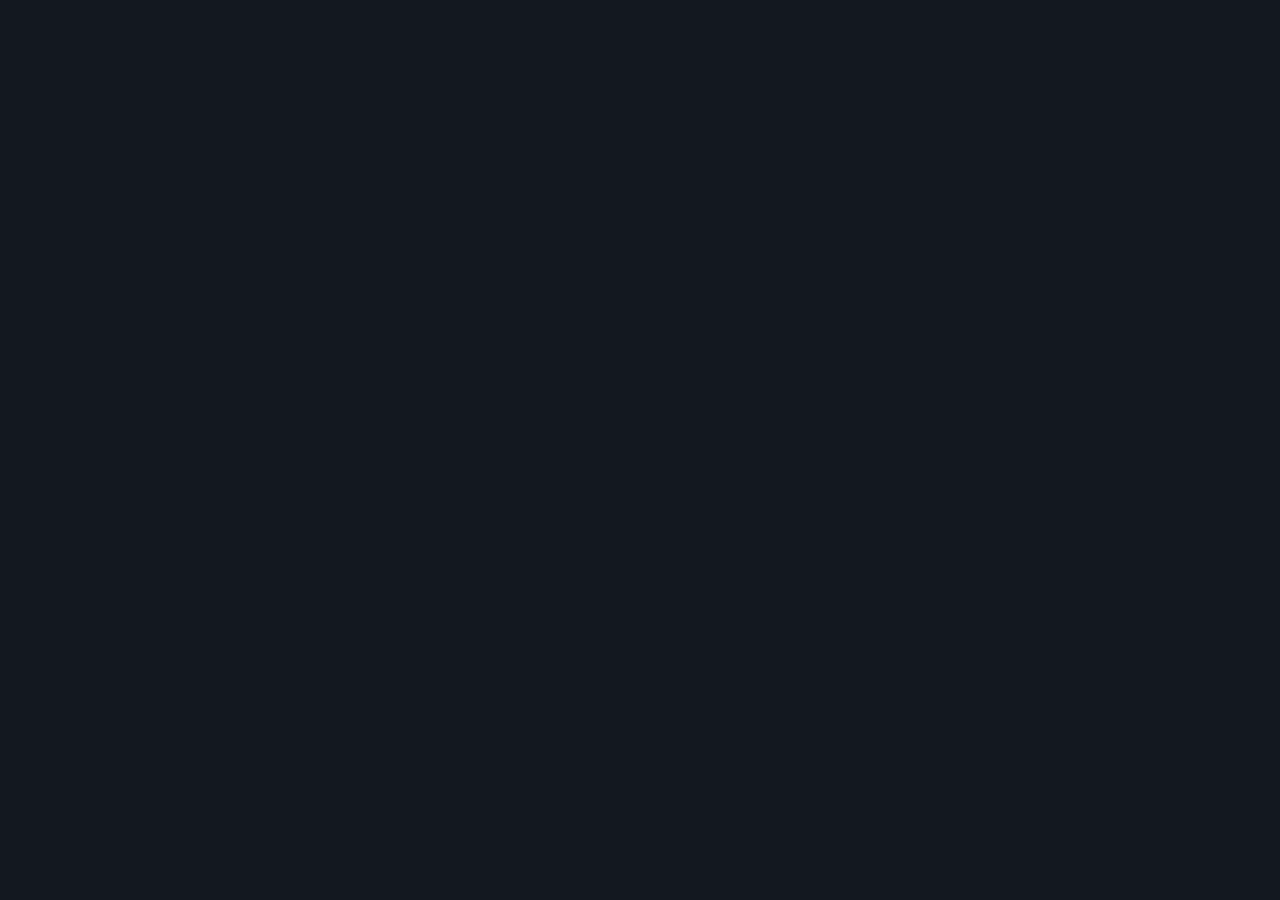
==== 1toOneConverterOnline/wwwroot/index.html @ fc114875 "Disable service worker for now (it sucks)" ====
<!DOCTYPE html>
<html lang="en">
<head>
    <meta charset="UTF-8" />
    <meta http-equiv="X-UA-Compatible" content="IE=edge" />
    <meta name="viewport" content="width=device-width, initial-scale=1.0" />

    <link rel="stylesheet" href="css/main.css" />
    <link rel="stylesheet" href="css/blazor.css" />
    <link rel="stylesheet" href="css/tweaks.css" />

    <link href="manifest.json" rel="manifest" />
    <link rel="apple-touch-icon" sizes="512x512" href="icon-512.png" />
    <link rel="apple-touch-icon" sizes="192x192" href="icon-192.png" />

    <meta property="og:title" content="1toOne Converter Online">
    <meta property="og:description" content="An online map converter for TMOne title packs.">
    <meta property="og:url" content="">
    <meta property="og:type" content="website">
    <meta property="og:image" content="/img/embed.png">
    <meta name="twitter:card" content="summary_large_image">
    <meta name="twitter:title" content="1toOne Converter Online">
    <meta name="twitter:image" content="https://bigbang1112.github.io/1toone-converter-online/img/embed.png"> <!-- may need full url instead -->

    <title>1toOne Converter</title>
    <base href="/" />

    <style>
        .loader {
            color: #ffffff;
            font-size: 20px;
            margin: 100px auto;
            width: 1em;
            height: 1em;
            border-radius: 50%;
            position: relative;
            text-indent: -9999em;
            -webkit-animation: load4 1.3s infinite linear;
            animation: load4 1.3s infinite linear;
            -webkit-transform: translateZ(0);
            -ms-transform: translateZ(0);
            transform: translateZ(0);
        }

        @-webkit-keyframes load4 {
            0%, 100% {
                box-shadow: 0 -3em 0 0.2em, 2em -2em 0 0em, 3em 0 0 -1em, 2em 2em 0 -1em, 0 3em 0 -1em, -2em 2em 0 -1em, -3em 0 0 -1em, -2em -2em 0 0;
            }

            12.5% {
                box-shadow: 0 -3em 0 0, 2em -2em 0 0.2em, 3em 0 0 0, 2em 2em 0 -1em, 0 3em 0 -1em, -2em 2em 0 -1em, -3em 0 0 -1em, -2em -2em 0 -1em;
            }

            25% {
                box-shadow: 0 -3em 0 -0.5em, 2em -2em 0 0, 3em 0 0 0.2em, 2em 2em 0 0, 0 3em 0 -1em, -2em 2em 0 -1em, -3em 0 0 -1em, -2em -2em 0 -1em;
            }

            37.5% {
                box-shadow: 0 -3em 0 -1em, 2em -2em 0 -1em, 3em 0em 0 0, 2em 2em 0 0.2em, 0 3em 0 0em, -2em 2em 0 -1em, -3em 0em 0 -1em, -2em -2em 0 -1em;
            }

            50% {
                box-shadow: 0 -3em 0 -1em, 2em -2em 0 -1em, 3em 0 0 -1em, 2em 2em 0 0em, 0 3em 0 0.2em, -2em 2em 0 0, -3em 0em 0 -1em, -2em -2em 0 -1em;
            }

            62.5% {
                box-shadow: 0 -3em 0 -1em, 2em -2em 0 -1em, 3em 0 0 -1em, 2em 2em 0 -1em, 0 3em 0 0, -2em 2em 0 0.2em, -3em 0 0 0, -2em -2em 0 -1em;
            }

            75% {
                box-shadow: 0em -3em 0 -1em, 2em -2em 0 -1em, 3em 0em 0 -1em, 2em 2em 0 -1em, 0 3em 0 -1em, -2em 2em 0 0, -3em 0em 0 0.2em, -2em -2em 0 0;
            }

            87.5% {
                box-shadow: 0em -3em 0 0, 2em -2em 0 -1em, 3em 0 0 -1em, 2em 2em 0 -1em, 0 3em 0 -1em, -2em 2em 0 0, -3em 0em 0 0, -2em -2em 0 0.2em;
            }
        }

        @keyframes load4 {
            0%, 100% {
                box-shadow: 0 -3em 0 0.2em, 2em -2em 0 0em, 3em 0 0 -1em, 2em 2em 0 -1em, 0 3em 0 -1em, -2em 2em 0 -1em, -3em 0 0 -1em, -2em -2em 0 0;
            }

            12.5% {
                box-shadow: 0 -3em 0 0, 2em -2em 0 0.2em, 3em 0 0 0, 2em 2em 0 -1em, 0 3em 0 -1em, -2em 2em 0 -1em, -3em 0 0 -1em, -2em -2em 0 -1em;
            }

            25% {
                box-shadow: 0 -3em 0 -0.5em, 2em -2em 0 0, 3em 0 0 0.2em, 2em 2em 0 0, 0 3em 0 -1em, -2em 2em 0 -1em, -3em 0 0 -1em, -2em -2em 0 -1em;
            }

            37.5% {
                box-shadow: 0 -3em 0 -1em, 2em -2em 0 -1em, 3em 0em 0 0, 2em 2em 0 0.2em, 0 3em 0 0em, -2em 2em 0 -1em, -3em 0em 0 -1em, -2em -2em 0 -1em;
            }

            50% {
                box-shadow: 0 -3em 0 -1em, 2em -2em 0 -1em, 3em 0 0 -1em, 2em 2em 0 0em, 0 3em 0 0.2em, -2em 2em 0 0, -3em 0em 0 -1em, -2em -2em 0 -1em;
            }

            62.5% {
                box-shadow: 0 -3em 0 -1em, 2em -2em 0 -1em, 3em 0 0 -1em, 2em 2em 0 -1em, 0 3em 0 0, -2em 2em 0 0.2em, -3em 0 0 0, -2em -2em 0 -1em;
            }

            75% {
                box-shadow: 0em -3em 0 -1em, 2em -2em 0 -1em, 3em 0em 0 -1em, 2em 2em 0 -1em, 0 3em 0 -1em, -2em 2em 0 0, -3em 0em 0 0.2em, -2em -2em 0 0;
            }

            87.5% {
                box-shadow: 0em -3em 0 0, 2em -2em 0 -1em, 3em 0 0 -1em, 2em 2em 0 -1em, 0 3em 0 -1em, -2em 2em 0 0, -3em 0em 0 0, -2em -2em 0 0.2em;
            }
        }
    </style>
</head>

<body>
    <div id="app">
        <div style="display: flex; align-items: center; justify-content: center; flex-direction: column; gap: 1rem; height: 100vh;">
            <div class="loader">Loading...</div>
        </div>
    </div>

    <div id="blazor-error-ui">
        An unhandled error has occurred, see Console in DevTools.
        <a href="" class="reload">Reload</a>
    </div>

    <script src="js/main.js"></script>
    <script src="js/download.js"></script>
    <script src="_framework/blazor.webassembly.js" autostart="false"></script>
    <script type="module">
        import { BrotliDecode } from './js/decode.min.js';
        Blazor.start({
            loadBootResource: function (type, name, defaultUri, integrity) {
                if (type !== 'dotnetjs' && location.hostname !== 'localhost' && type !== 'configuration') {
                    return (async function () {
                        const response = await fetch(defaultUri + '.br', { cache: 'no-cache' });
                        if (!response.ok) {
                            throw new Error(response.statusText);
                        }
                        const originalResponseBuffer = await response.arrayBuffer();
                        const originalResponseArray = new Int8Array(originalResponseBuffer);
                        const decompressedResponseArray = BrotliDecode(originalResponseArray);
                        const contentType = type ===
                            'dotnetwasm' ? 'application/wasm' : 'application/octet-stream';
                        return new Response(decompressedResponseArray,
                            { headers: { 'content-type': contentType } });
                    })();
                }
            }
        });
    </script>
    <!--<script>navigator.serviceWorker.register('service-worker.js');</script>-->
</body>

</html>
---- 1toOneConverterOnline/wwwroot/css/main.css ----
@font-face {
  font-family: 'Red Hat Display';
  font-style: normal;
  font-weight: 400;
  font-display: swap;
  src: url(https://fonts.gstatic.com/s/redhatdisplay/v12/8vIf7wUr0m80wwYf0QCXZzYzUoTK8RZQvRd-D1NYbmyWckg.ttf) format('truetype');
}
@font-face {
  font-family: 'Red Hat Display';
  font-style: normal;
  font-weight: 900;
  font-display: swap;
  src: url(https://fonts.gstatic.com/s/redhatdisplay/v12/8vIf7wUr0m80wwYf0QCXZzYzUoTK8RZQvRd-D1NYbsWRckg.ttf) format('truetype');
}
body {
  margin: 0;
  background-color: #131820;
  color: #f2f4f7;
  font-family: 'Red Hat Display', sans-serif;
}
p {
  font-size: 1.2rem;
  line-height: 1.4;
  margin: 0;
}
#content {
  min-height: calc(100vh - 5rem);
}
#content > nav,
#content + footer {
  height: 5rem;
  background-color: #1d242f;
}
nav > div {
  max-width: 1200px;
  padding: 0 1rem;
  height: 100%;
  margin: 0 auto;
  display: flex;
  align-items: center;
}
nav > div img {
  height: 1.5rem;
}
main {
  max-width: 1000px;
  padding: 0 1rem;
  margin: 0 auto;
  display: grid;
  grid-template-columns: 1fr 18rem;
  grid-gap: 0.5rem;
}
ul {
  list-style-type: none;
  margin: 0;
  padding: 0;
}
.list {
  position: relative;
  margin: 2rem 0;
}
.list::after {
  content: '';
  top: 0;
  left: 0;
  height: 100%;
  width: 100%;
  background-color: rgba(19, 24, 32, 0.5);
  border-radius: 0.25rem;
  border: 0.25rem #3a485f solid;
  z-index: 1;
}
.list::before {
  content: 'Drop your files here';
  top: 50%;
  left: 50%;
  transform: translate(-50%, -50%);
  z-index: 2;
  text-shadow: 0 0 0.25rem #131820;
}
.list::after,
.list::before {
  position: absolute;
  opacity: 0;
  pointer-events: none;
  box-sizing: border-box;
  transition: 0.15s opacity ease-in-out;
}
.dragover.list::after,
.dragover.list::before {
  opacity: 1;
  pointer-events: all;
}
.list > * {
  transition: 0.15s filter ease-in-out;
}
.list.dragover > * {
  filter: blur(0.25rem);
}
.list.overflow {
  overflow: hidden;
}
.list .controls {
  display: flex;
  justify-content: space-between;
}
.list .controls > footer {
  display: flex;
}
.list .controls div {
  padding: 0.5rem 1.75rem;
  background-color: #1d242f;
  border-radius: 0.25rem;
  box-shadow: 0 2px 5px #131820;
  margin-right: 0.5rem;
}
.list .controls div:last-child {
  margin-right: 0;
}
.list .controls div.btn {
  transition: 0.15s background-color ease-in-out;
  cursor: pointer;
}
.list .controls div.btn:hover {
  background-color: #232b39;
}
.list li {
  height: 4rem;
  margin-top: 0.5rem;
  border-radius: 0.25rem;
  box-shadow: 0 2px 5px #131820;
  font-size: 1rem;
  transition: 0.15s background-color ease-in-out;
  cursor: pointer;
}
.list li.item {
  padding: 0 1rem;
  line-height: 1.4;
  background-color: #232b39;
  display: flex;
  justify-content: center;
  flex-direction: column;
  border-left-width: 0.75rem;
  border-left-style: solid;
}
.list li.item.bay {
  border-left-color: #3c6fc4;
}
.list li.item.speed {
  border-left-color: #f2a644;
}
.list li.item.alpine {
  border-left-color: #00baff;
}
.list li.item.selected,
.list li.item:hover {
  background-color: #2b3545;
}
.list li.item > header {
  font-weight: bold;
}
.list li.add form {
  height: 100%;
}
.list li.add form label {
  padding: 0 1rem;
  cursor: pointer;
  position: relative;
  display: flex;
  flex-direction: row;
  align-items: center;
  justify-content: flex-start;
  background-color: #1d242f;
  height: 100%;
  transition: 0.15s background-color ease-in-out;
}
.list li.add form label header {
  line-height: 0;
  padding-left: 0.75rem;
}
.list li.add form label header svg {
  fill: #7186a8;
  width: 2.8rem;
}
.list li.add form label footer {
  color: #7186a8;
  margin-left: 1rem;
}
.list li.add form label:hover {
  background-color: #232b39;
}
.list li.add form label::before {
  position: absolute;
  left: 0;
  content: '';
  height: 100%;
  width: 0.75rem;
  background: repeating-linear-gradient(-45deg, #7186a8 0%, #7186a8 5%, transparent 5%, transparent 10%);
  border-top-left-radius: 0.25rem;
  border-bottom-left-radius: 0.25rem;
}
.info {
  margin: 2rem 0;
  display: flex;
  flex-direction: column;
}
.info img {
  width: 100%;
  border-radius: 0.25rem;
  box-shadow: 0 2px 5px #131820;
  transform: scaleY(-1);
  aspect-ratio: 1 / 1;
}
.info div.thumbnail {
  width: 100%;
  aspect-ratio: 1 / 1;
  background-color: rgb(29 36 47);
  border-radius: 0.25rem;
  box-shadow: 0 2px 5px #131820;
  display: flex;
  justify-content: center;
  align-items: center;
  background: repeating-linear-gradient(-45deg, #1d242f 0%, #1d242f 2%, #232b39 2%, #232b39 4%);
}
.info ul {
  background-color: #1d242f;
  box-shadow: 0 2px 5px #131820;
  border-radius: 0.25rem;
  margin: 0.5rem 0;
  padding: 0.75rem;
}
.info li {
  display: grid;
  grid-template-columns: 3.5rem 1fr;
  grid-gap: 0.75rem;
  padding-top: 0.25rem;
  text-overflow: ellipsis;
  overflow: hidden;
  white-space: nowrap;
}
.info li:first-child {
  font-weight: bold;
  padding: 0 0 0.25rem;
  margin-bottom: 0.5rem;
  border-bottom: 0.125rem #2b3545 solid;
  display: block;
}
.info li > span:first-child {
  font-weight: bold;
  text-align: right;
}
button {
  font-family: inherit;
  border-radius: 0.25rem;
  border: 0;
  color: #f2f4f7;
  cursor: pointer;
  transition: 0.15s background-color ease-in-out;
  box-shadow: 0 2px 5px #131820;
}
button.big {
  background-color: #da1b55;
  padding: 0.75rem 0;
  font-size: 1.2rem;
}
button.big:hover {
  background-color: #ac103f;
}
button.big:disabled {
  background-color: #B54F6F;
  color: lightgray;
  cursor: not-allowed;
}
input {
  display: none;
}
@media only screen and (max-width: 830px) {
  main {
    max-width: 440px;
    grid-template-columns: 1fr;
    grid-template-rows: auto 1fr;
    margin: 2rem auto;
  }
  .info {
    grid-row: 1;
  }
  .list,
  .info {
    margin: 0;
  }
  .list .controls {
    flex-direction: column;
  }
  .list .controls > footer div {
    margin-top: 0.5rem;
    width: 50%;
  }
}
---- 1toOneConverterOnline/wwwroot/css/blazor.css ----
﻿#blazor-error-ui {
    background: #111;
    bottom: 0;
    box-shadow: 0 -1px 2px rgba(0, 0, 0, 0.2);
    display: none;
    left: 0;
    padding: 0.6rem 1.25rem 0.7rem 1.25rem;
    position: fixed;
    width: 100%;
    z-index: 1000;
}

    #blazor-error-ui .dismiss {
        cursor: pointer;
        position: absolute;
        right: 0.75rem;
        top: 0.5rem;
    }

    #blazor-error-ui .reload {
        text-decoration: none;
        padding: 0 5px;
        color: #618FD3;
    }

        #blazor-error-ui .reload:hover {
            color: #75ACFF;
        }
---- 1toOneConverterOnline/wwwroot/css/tweaks.css ----
﻿a {
    color: #658DCE;
    text-decoration: none;
    transition: color 0.1s ease-in-out;
}

    a:hover {
        color: #7CAEFF;
    }
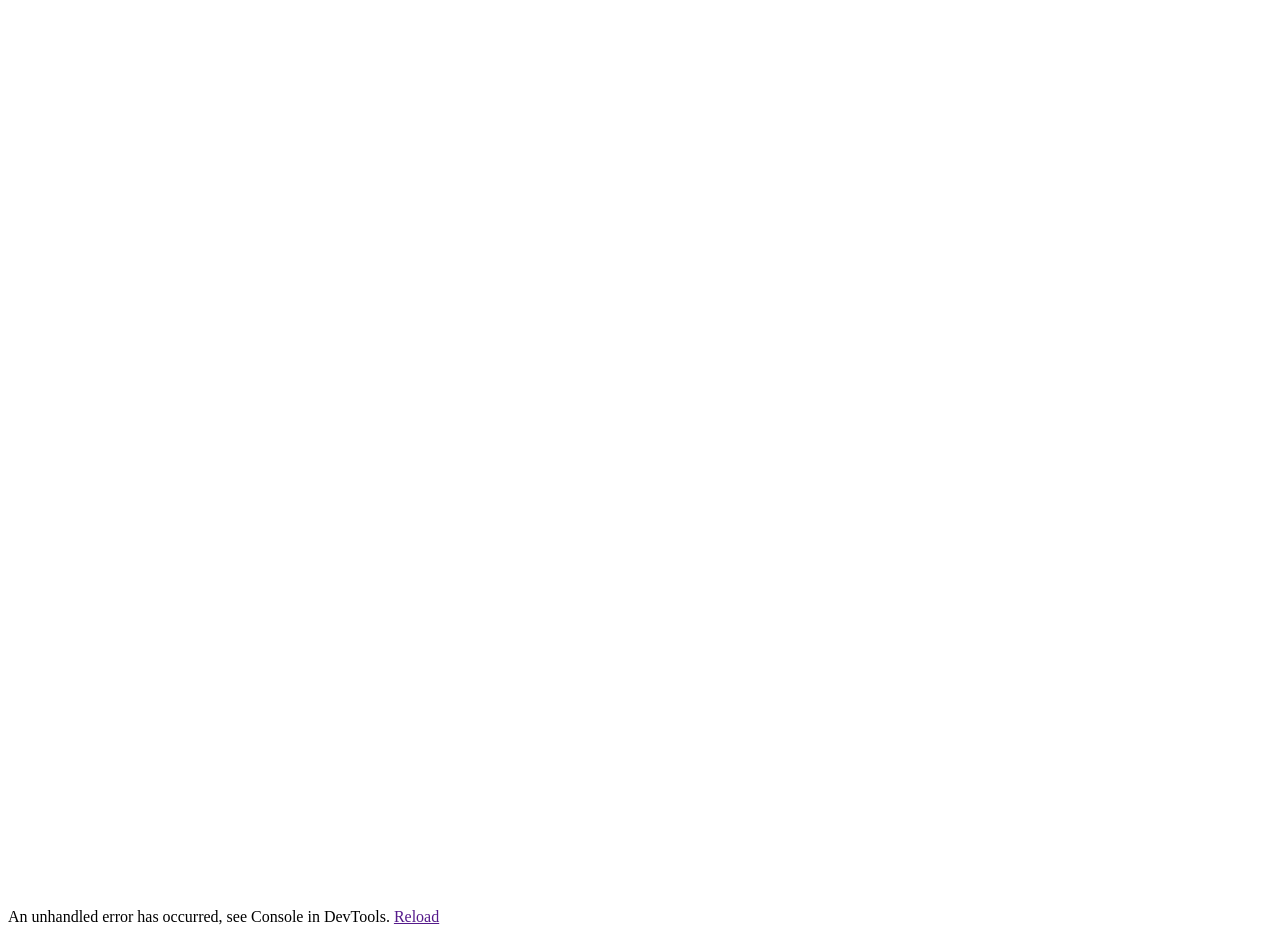
==== commit b1932003: "Last fixes" ====
--- a/1toOneConverterOnline/wwwroot/index.html
+++ b/1toOneConverterOnline/wwwroot/index.html
@@ -5,13 +5,19 @@
     <meta http-equiv="X-UA-Compatible" content="IE=edge" />
     <meta name="viewport" content="width=device-width, initial-scale=1.0" />
 
+    <base href="/" />
+
     <link rel="stylesheet" href="css/main.css" />
     <link rel="stylesheet" href="css/blazor.css" />
     <link rel="stylesheet" href="css/tweaks.css" />
+    <link rel="stylesheet" href="css/not-found.css" />
 
-    <link href="manifest.json" rel="manifest" />
-    <link rel="apple-touch-icon" sizes="512x512" href="icon-512.png" />
-    <link rel="apple-touch-icon" sizes="192x192" href="icon-192.png" />
+    <link rel="icon" type="image/png" href="/favicon-96x96.png" sizes="96x96" />
+    <link rel="icon" type="image/svg+xml" href="/favicon.svg" />
+    <link rel="shortcut icon" href="/favicon.ico" />
+    <link rel="apple-touch-icon" sizes="180x180" href="/apple-touch-icon.png" />
+    <meta name="apple-mobile-web-app-title" content="1toOne" />
+    <link rel="manifest" href="/site.webmanifest" />
 
     <meta property="og:title" content="1toOne Converter Online">
     <meta property="og:description" content="An online map converter for TMOne title packs.">
@@ -20,10 +26,33 @@
     <meta property="og:image" content="/img/embed.png">
     <meta name="twitter:card" content="summary_large_image">
     <meta name="twitter:title" content="1toOne Converter Online">
-    <meta name="twitter:image" content="https://bigbang1112.github.io/1toone-converter-online/img/embed.png"> <!-- may need full url instead -->
+    <meta name="twitter:image" content="https://converter.unbitn.com/img/embed.png"> <!-- may need full url instead -->
 
     <title>1toOne Converter</title>
-    <base href="/" />
+
+    <!-- Start Single Page Apps for GitHub Pages -->
+    <script type="text/javascript">
+        // Single Page Apps for GitHub Pages
+        // https://github.com/rafrex/spa-github-pages
+        // Copyright (c) 2016 Rafael Pedicini, licensed under the MIT License
+        (function (l) {
+            if (l.search) {
+                var q = {};
+                l.search.slice(1).split('&').forEach(function (v) {
+                    var a = v.split('=');
+                    q[a[0]] = a.slice(1).join('=').replace(/~and~/g, '&');
+                });
+                if (q.p !== undefined) {
+                    window.history.replaceState(null, null,
+                        l.pathname.slice(0, -1) + (q.p || '') +
+                        (q.q ? ('?' + q.q) : '') +
+                        l.hash
+                    );
+                }
+            }
+        }(window.location));
+    </script>
+    <!-- End Single Page Apps for GitHub Pages -->
 
     <style>
         .loader {
@@ -127,6 +156,7 @@
     <script src="js/main.js"></script>
     <script src="js/download.js"></script>
     <script src="_framework/blazor.webassembly.js" autostart="false"></script>
+    <script>navigator.serviceWorker.register('service-worker.js', { updateViaCache: 'none' });</script>
     <script type="module">
         import { BrotliDecode } from './js/decode.min.js';
         Blazor.start({
@@ -149,7 +179,6 @@
             }
         });
     </script>
-    <!--<script>navigator.serviceWorker.register('service-worker.js');</script>-->
 </body>
 
 </html>
--- a/1toOneConverterOnline/wwwroot/css/main.css
+++ b/1toOneConverterOnline/wwwroot/css/main.css
@@ -41,6 +41,10 @@
 }
 nav > div img {
   height: 1.5rem;
+  margin: 0 0.5rem;
+}
+nav > div a {
+  margin: 0 0.5rem;
 }
 main {
   max-width: 1000px;
@@ -123,6 +127,52 @@
 }
 .list .controls div.btn:hover {
   background-color: #232b39;
+}
+.interpolation-selector {
+  display: flex;
+  align-items: center;
+  gap: 0;
+  width: fit-content;
+  margin: 0;
+  padding: 0;
+  border: 0;
+  box-shadow: 0 2px 5px #131820;
+}
+.interpolation-selector legend {
+  position: absolute;
+  width: 1px;
+  height: 1px;
+  overflow: hidden;
+  clip: rect(0 0 0 0);
+  white-space: nowrap;
+}
+.interpolation-selector input {
+  position: absolute;
+  opacity: 0;
+}
+.interpolation-selector label {
+  padding: 0.45rem 1rem;
+  background-color: #1d242f;
+  color: #7186a8;
+  cursor: pointer;
+  transition: 0.15s background-color ease-in-out, 0.15s color ease-in-out;
+}
+.interpolation-selector label:first-of-type {
+  border-radius: 0.25rem 0 0 0.25rem;
+}
+.interpolation-selector label:last-of-type {
+  border-radius: 0 0.25rem 0.25rem 0;
+}
+.interpolation-selector input:not(:checked) + label:hover {
+  background-color: #232b39;
+}
+.interpolation-selector input:checked + label {
+  background-color: #da1b55;
+  color: #f2f4f7;
+}
+.interpolation-selector input:focus-visible + label {
+  outline: 2px solid #f2f4f7;
+  outline-offset: -2px;
 }
 .list li {
   height: 4rem;
@@ -274,6 +324,11 @@
 input {
   display: none;
 }
+@media only screen and (max-width: 400px) {
+  nav > div a {
+    display: none;
+  }
+}
 @media only screen and (max-width: 830px) {
   main {
     max-width: 440px;
@@ -289,10 +344,30 @@
     margin: 0;
   }
   .list .controls {
-    flex-direction: column;
+    flex-wrap: wrap;
+    gap: 0.5rem;
+  }
+  .list .controls > header,
+  .list .controls > footer {
+    flex: 1 1 calc(50% - 0.25rem);
+  }
+  .list .controls > footer {
+    justify-content: flex-end;
+  }
+  .list .controls > footer .btn {
+    flex: 1;
+    text-align: center;
+  }
+  .list .controls .interpolation-selector {
+    flex-basis: 100%;
+    width: 100%;
+  }
+  .list .controls .interpolation-selector label {
+    flex: 1;
+    text-align: center;
   }
   .list .controls > footer div {
-    margin-top: 0.5rem;
-    width: 50%;
-  }
-}
+    margin: 0;
+    width: auto;
+  }
+}
--- a/1toOneConverterOnline/wwwroot/css/not-found.css
+++ b/1toOneConverterOnline/wwwroot/css/not-found.css
@@ -0,0 +1,106 @@
+.not-found-page {
+    position: relative;
+    min-height: 100vh;
+    max-width: none;
+    padding: 0;
+    margin: 0;
+    display: flex;
+    flex-direction: column;
+    align-items: center;
+    justify-content: center;
+    overflow: hidden;
+    text-align: center;
+    background:
+        radial-gradient(circle at 50% 44%, rgba(58, 72, 95, 0.4), transparent 36rem),
+        #131820;
+}
+
+.not-found-brand {
+    position: absolute;
+    top: 2rem;
+    left: 50%;
+    transform: translateX(-50%);
+}
+
+.not-found-brand img {
+    display: block;
+    width: auto;
+    height: 1.75rem;
+}
+
+.not-found-content {
+    position: relative;
+    z-index: 1;
+    max-width: 34rem;
+    padding: 2rem;
+}
+
+.not-found-code {
+    margin: 0 0 -1.75rem;
+    color: #232b39;
+    font-size: clamp(7rem, 25vw, 14rem);
+    font-weight: 900;
+    line-height: 0.85;
+    letter-spacing: 0;
+    user-select: none;
+}
+
+.not-found-content h1 {
+    position: relative;
+    margin: 0 0 0.75rem;
+    color: #f2f4f7;
+    font-size: clamp(2.25rem, 8vw, 4rem);
+    font-weight: 900;
+    line-height: 1;
+    letter-spacing: 0;
+}
+
+.not-found-content > p[role="alert"] {
+    color: #a0aec5;
+}
+
+.not-found-action {
+    display: inline-block;
+    margin-top: 2rem;
+    padding: 0.75rem 1.25rem;
+    border-radius: 0.25rem;
+    background-color: #da1b55;
+    color: #f2f4f7;
+    font-size: 1.2rem;
+    transition: 0.15s background-color ease-in-out;
+}
+
+.not-found-action:hover {
+    background-color: #ac103f;
+    color: #f2f4f7;
+}
+
+.not-found-action:focus-visible {
+    outline: 2px solid #ffffff;
+    outline-offset: 3px;
+}
+
+.not-found-track {
+    position: absolute;
+    right: -10vw;
+    bottom: 8vh;
+    left: -10vw;
+    height: 0.3rem;
+    transform: rotate(-3deg);
+    background: repeating-linear-gradient(90deg, #f2a644 0 5rem, transparent 5rem 8rem);
+    opacity: 0.8;
+}
+
+@media (max-width: 480px) {
+    .not-found-brand {
+        top: 1.5rem;
+    }
+
+    .not-found-content {
+        padding: 1.5rem;
+    }
+
+    .not-found-code {
+        margin-bottom: -0.75rem;
+    }
+}
